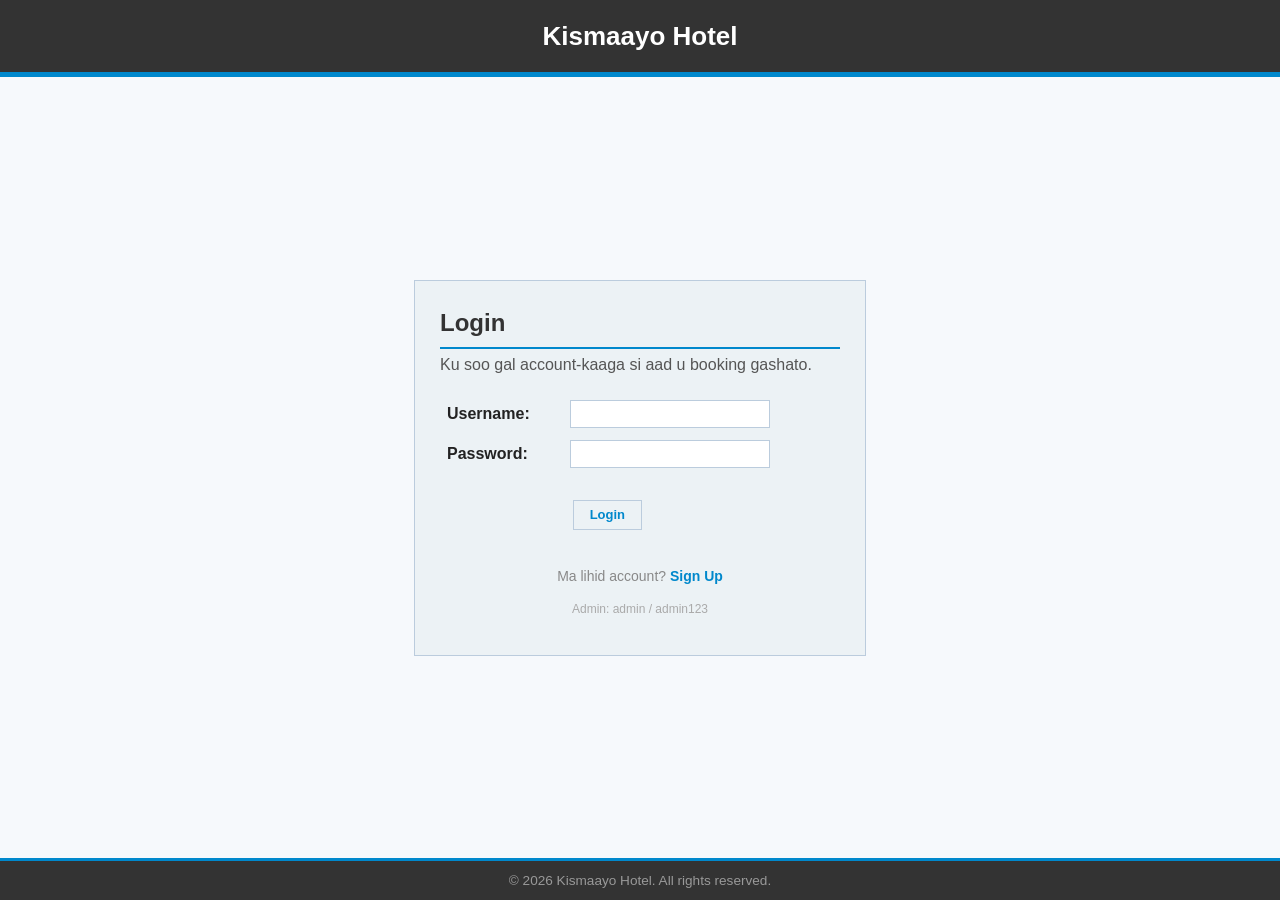
==== index.html @ f12653d6 "🎉 Kismaayo Hotel Reservation System — Full project - Pure Java HTTP server (HotelServer.java, 17 API" ====
<!DOCTYPE html PUBLIC "-//W3C//DTD HTML 4.01 Transitional//EN">
<html>
<head>
    <title>Kismaayo Hotel - Home</title>
    <link rel="stylesheet" href="css/style.css">
</head>
<body>

<script>
if (!localStorage.getItem("hotelUser")) {
    window.location.href = "pages/login.html";
}
</script>

<table class="layout">
<tr><td class="header" colspan="2">Kismaayo Hotel</td></tr>
<tr><td class="nav" colspan="2">
    <a href="index.html" class="active">Home</a>
    <a href="pages/rooms.html">Rooms</a>
    <a href="pages/reservation.html">Book Now</a>
    <a href="pages/dashboard.html">Dashboard</a>
    <a href="pages/admin.html">Admin</a>
    <a href="pages/hotel-info.html">About</a>
    <a href="#" id="logoutBtn">Logout</a>
</td></tr>
<tr>
<td class="sidebar">
    <h3>Quick Links</h3>
    <a href="pages/rooms.html">View Rooms</a>
    <a href="pages/reservation.html">Book a Room</a>
    <a href="pages/dashboard.html">My Bookings</a>
    <a href="pages/hotel-info.html">Hotel Info</a>
    <br>
    <h3>Contact</h3>
    <p style="font-size:13px; color:#555;">
    Phone: +252 61 234 5678<br>
    Email: info@kismaayo.com
    </p>
</td>
<td class="content">

<div class="welcome">
    <h2 id="welcomeMsg">Welcome to Kismaayo Hotel!</h2>
    <p>Hotel-ka ugu fiican magaalada Kismaayo. Qolal raaxo leh, adeeg 24/7.</p>
    <br>
    <a href="pages/rooms.html" class="btn">View Our Rooms</a>
</div>

<table class="room-table">
<tr>
<td style="width:33%;">
    <h3>Luxury Rooms</h3>
    <p style="font-size:13px; color:#555;">Qolal waa weyn oo raaxo leh. TV, AC, WiFi bilaash ah.</p>
</td>
<td style="width:33%;">
    <h3>Easy Booking</h3>
    <p style="font-size:13px; color:#555;">Booking sameyso si fudud. Magacaaga iyo taariikhda oo kaliya.</p>
</td>
<td style="width:33%;">
    <h3>24/7 Service</h3>
    <p style="font-size:13px; color:#555;">Shaqaalaha hotelka diyaar ah 24/7. Nala soo xiriir wakhti kasta.</p>
</td>
</tr>
</table>

</td>
</tr>
<tr><td class="footer" colspan="2">&copy; 2026 Kismaayo Hotel. All rights reserved.</td></tr>
</table>

<script>
var user = JSON.parse(localStorage.getItem("hotelUser"));
if (user) {
    document.getElementById("welcomeMsg").textContent = "Welcome, " + user.name + "!";
}
document.getElementById("logoutBtn").onclick = function() {
    localStorage.removeItem("hotelUser");
    window.location.href = "pages/login.html";
};
</script>

</body>
</html>
---- css/style.css ----
/* ============================================
   Kismaayo Hotel — Arch Linux inspired style
   Clean, minimal, 2007-era table layout
   ============================================ */

/* ---- Reset & Base ---- */
* {
    margin: 0;
    padding: 0;
    line-height: 1.4;
}

html, body {
    height: 100%;
    background: #f6f9fc;
    color: #222;
    font: normal 100% sans-serif;
    margin: 0;
    padding: 0;
}

a {
    text-decoration: none;
}
a:link, a:visited {
    color: #08c;
}
a:hover, a:focus {
    color: #08c;
    text-decoration: underline;
}

p {
    margin: 0.33em 0 1em;
}

/* ---- Main Layout Table (full screen) ---- */
table.layout {
    width: 100%;
    height: 100%;
    margin: 0;
    border-collapse: collapse;
    background: #fff;
    text-align: left;
    border: none;
}

/* ---- Header (Arch navbar look) ---- */
td.header {
    background: #333;
    color: #fff;
    padding: 12px 20px;
    text-align: left;
    font-size: 22px;
    font-weight: bold;
    border-bottom: 5px solid #08c;
    letter-spacing: 0.5px;
}

/* ---- Navigation (right-aligned, Arch style) ---- */
td.nav {
    background: #333;
    padding: 6px 20px;
    text-align: right;
    border-bottom: none;
    font-size: 0;
}

td.nav a {
    color: #999;
    text-decoration: none;
    padding: 5px 12px;
    font-size: 13px;
    font-weight: bold;
    display: inline-block;
}

td.nav a:hover {
    color: #fff;
    text-decoration: underline;
    background: transparent;
}

td.nav a.active {
    color: #fff;
    background: transparent;
}

/* ---- Sidebar (Arch right-column style, but on left) ---- */
td.sidebar {
    width: 280px;
    height: 100%;
    background: #f6f9fc;
    padding: 15px;
    vertical-align: top;
    border-right: 1px solid #dde6ed;
}

td.sidebar h3 {
    color: #333;
    font-size: 15px;
    font-weight: bold;
    border-bottom: 1px solid #bcd;
    padding-bottom: 4px;
    margin: 15px 0 6px 0;
}
td.sidebar h3:first-child {
    margin-top: 0;
}

td.sidebar a {
    color: #08c;
    text-decoration: none;
    display: block;
    padding: 3px 0;
    font-size: 13px;
}
td.sidebar a:hover {
    text-decoration: underline;
}

td.sidebar p {
    color: #555;
    font-size: 13px;
    margin: 0.3em 0;
}

/* ---- Main Content ---- */
td.content {
    height: 100%;
    padding: 15px 20px;
    vertical-align: top;
    font-size: 0.812em; /* Arch default ~13px */
}

td.content h2 {
    color: #333;
    font-size: 1.5em;
    border-bottom: 1px solid #888;
    padding-bottom: 4px;
    margin: 0 0 0.5em 0;
    font-weight: bold;
}

td.content h3 {
    color: #333;
    font-size: 1.25em;
    margin: 0.5em 0 0.3em 0;
    font-weight: bold;
}

td.content h4 {
    font-size: 1.15em;
    margin-top: 0.8em;
}

/* ---- Footer (Arch style, clean & simple) ---- */
td.footer {
    background: #333;
    color: #999;
    padding: 12px 20px;
    text-align: center;
    font-size: 0.85em;
    border-top: 3px solid #08c;
}

/* ---- Hero Welcome Section (Arch box style) ---- */
.welcome {
    background: #ecf2f5;
    border: 1px solid #bcd;
    padding: 15px;
    margin-bottom: 15px;
    text-align: center;
}

.welcome h2 {
    color: #333;
    font-size: 1.5em;
    border: none;
    margin: 0 0 8px 0;
}

.welcome p {
    color: #555;
    font-size: 14px;
}

/* ---- Buttons (Arch minimal style) ---- */
.btn {
    display: inline-block;
    background: #ecf2f5;
    color: #08c;
    padding: 5px 16px;
    text-decoration: none;
    font-weight: bold;
    font-size: 13px;
    border: 1px solid #bcd;
    cursor: pointer;
    font-family: sans-serif;
}

.btn:hover {
    background: #08c;
    color: #fff;
    border-color: #08c;
    text-decoration: none;
}

.btn-small {
    padding: 3px 10px;
    font-size: 12px;
}

.btn-full {
    display: block;
    width: 100%;
    text-align: center;
}

/* ---- Room Cards (Arch box style) ---- */
.room-table {
    width: 100%;
    border-collapse: collapse;
    margin-bottom: 15px;
}

.room-table td {
    border: 1px solid #bcd;
    padding: 10px;
    vertical-align: top;
    background: #ecf2f5;
}

.room-table td.room-img {
    width: 100px;
    background: #08c;
    color: #fff;
    text-align: center;
    font-weight: bold;
    font-size: 16px;
}

.room-table h3 {
    margin: 0 0 5px 0;
    color: #333;
    font-size: 1.2em;
}

.price {
    color: #cc6600;
    font-size: 20px;
    font-weight: bold;
}

.price span {
    font-size: 12px;
    color: #888;
    font-weight: normal;
}

.room-features {
    margin: 8px 0;
    padding-left: 20px;
    font-size: 13px;
}

/* ---- Forms (Arch style) ---- */
.form-table {
    width: 100%;
    border-collapse: collapse;
}

.form-table td {
    padding: 5px 8px;
    font-size: 13px;
}

.form-table td.label {
    width: 130px;
    font-weight: bold;
    color: #333;
}

input, select, textarea {
    padding: 4px 6px;
    border: 1px solid #bcd;
    font-size: 13px;
    font-family: sans-serif;
    background: #fff;
}

input:focus, select:focus, textarea:focus {
    border-color: #08c;
    background: #fff;
}

textarea {
    font-family: sans-serif;
}

/* ---- Data Tables (Arch pretty2 style) ---- */
.data-table {
    width: 100%;
    border-collapse: collapse;
    margin: 10px 0;
    border: 1px solid #bbb;
}

.data-table th {
    background: #eee;
    color: #333;
    padding: 6px 8px;
    border: 1px solid #bbb;
    font-size: 12px;
    font-weight: bold;
}

.data-table td {
    padding: 5px 8px;
    border: 1px dotted #bbb;
    font-size: 13px;
}

.data-table tr:nth-child(odd) {
    background: #fff;
}

.data-table tr:nth-child(even) {
    background: #f6f9fc;
}

.data-table tr:hover {
    background: #ffd;
}

/* ---- Confirmation Box ---- */
.confirm-box {
    background: #ecf2f5;
    border: 2px solid #08c;
    padding: 20px;
    text-align: center;
    margin: 15px 0;
}

.confirm-box h3 {
    color: #08c;
    font-size: 1.4em;
    border: none;
    margin: 0 0 10px 0;
}

/* ---- Error Messages ---- */
.error-msg {
    color: #cc0000;
    font-size: 13px;
    margin: 5px 0;
}

/* ---- Info Box (Arch box style) ---- */
.info-box {
    background: #ecf2f5;
    border: 1px solid #bcd;
    padding: 12px 15px;
    margin: 12px 0;
}

.info-box h3 {
    color: #333;
    border-bottom: 1px solid #bcd;
    padding-bottom: 4px;
    margin-top: 0;
    font-size: 1.1em;
}

/* ---- Quick Links ---- */
.quick-links {
    margin-top: 15px;
}
.quick-links a {
    color: #08c;
    text-decoration: none;
}
.quick-links a:hover {
    text-decoration: underline;
}

/* ---- Login-only Pages (centered, no nav/sidebar) ---- */
table.log-layout {
    width: 100%;
    height: 100%;
    margin: 0;
    border-collapse: collapse;
    background: #f6f9fc;
    border: none;
    text-align: center;
}

table.log-layout td.log-header {
    background: #333;
    color: #fff;
    padding: 18px 20px;
    text-align: center;
    font-size: 26px;
    font-weight: bold;
    border-bottom: 5px solid #08c;
}

table.log-layout td.log-body {
    height: 100%;
    padding: 50px 20px;
    text-align: center;
    vertical-align: middle;
}

table.log-layout td.log-body .log-box {
    display: inline-block;
    text-align: left;
    width: 400px;
    max-width: 90%;
    background: #ecf2f5;
    border: 1px solid #bcd;
    padding: 25px;
    margin: 0 auto;
}

table.log-layout td.log-body .log-box h2 {
    color: #333;
    border-bottom: 1px solid #08c;
}

table.log-layout td.log-body .log-box p {
    color: #555;
}

table.log-layout td.log-footer {
    background: #333;
    color: #999;
    padding: 10px;
    text-align: center;
    font-size: 0.85em;
    border-top: 3px solid #08c;
}

/* ---- Receipt Page Fixes ---- */
.receipt-box {
    background: #fff;
    border: 2px solid #bcd;
    padding: 30px;
    max-width: 500px;
    margin: 0 auto;
}
.receipt-box h2 {
    color: #333;
    border-bottom: 1px solid #08c;
    text-align: center;
}
.receipt-table {
    width: 100%;
    border-collapse: collapse;
    margin: 15px 0;
}
.receipt-table td {
    padding: 6px 10px;
    border-bottom: 1px dotted #bcd;
    font-size: 13px;
}
.receipt-table td.label {
    font-weight: bold;
    color: #333;
    width: 120px;
}

/* ---- Cost Table (reservation slider page) ---- */
.cost-table {
    width: 100%;
    border-collapse: collapse;
    margin: 10px 0;
    border: 1px solid #bbb;
}
.cost-table th {
    background: #eee;
    color: #333;
    padding: 5px 8px;
    border: 1px solid #bbb;
    font-size: 12px;
}
.cost-table td {
    padding: 4px 8px;
    border: 1px dotted #bbb;
    font-size: 13px;
}
.cost-table tr:nth-child(odd) {
    background: #fff;
}
.cost-table tr:nth-child(even) {
    background: #f6f9fc;
}
.cost-table .total-row {
    font-weight: bold;
    background: #ecf2f5 !important;
    font-size: 14px;
    color: #333;
}
.cost-table .free-night {
    color: #336633;
    font-weight: bold;
}

.slider-val {
    display: inline-block;
    font-weight: bold;
    font-size: 18px;
    color: #08c;
    min-width: 30px;
}
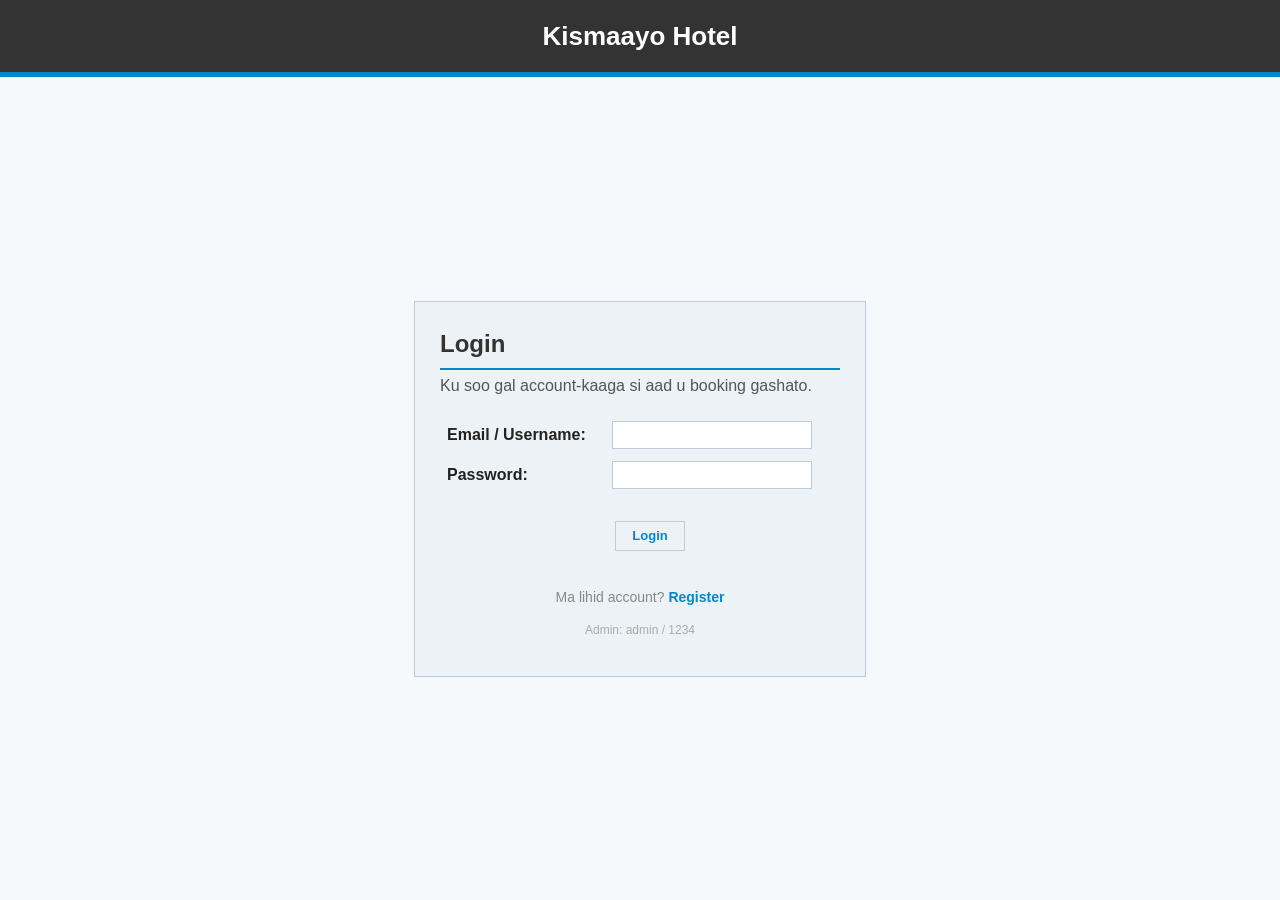
==== commit c2e9b12b: "Add room booking system, email login, logout page, Somali translations & validations - Room selectio" ====
--- a/index.html
+++ b/index.html
@@ -19,9 +19,11 @@
     <a href="pages/rooms.html">Rooms</a>
     <a href="pages/reservation.html">Book Now</a>
     <a href="pages/dashboard.html">Dashboard</a>
-    <a href="pages/admin.html">Admin</a>
+    <a href="pages/admin.html" id="adminLink">Admin</a>
+    <script>if(localStorage.hotelUser){var u=JSON.parse(localStorage.hotelUser);if(!u.isAdmin){document.getElementById('adminLink').style.display='none'}}</script>
     <a href="pages/hotel-info.html">About</a>
-    <a href="#" id="logoutBtn">Logout</a>
+    <a href="pages/logout.html" id="logoutLink">Logout</a>
+    <script>if(!localStorage.getItem('hotelUser')){document.getElementById('logoutLink').style.display='none'}</script>
 </td></tr>
 <tr>
 <td class="sidebar">
@@ -33,7 +35,7 @@
     <br>
     <h3>Contact</h3>
     <p style="font-size:13px; color:#555;">
-    Phone: +252 61 234 5678<br>
+    Phone: 617939022<br>
     Email: info@kismaayo.com
     </p>
 </td>
@@ -65,7 +67,6 @@
 
 </td>
 </tr>
-<tr><td class="footer" colspan="2">&copy; 2026 Kismaayo Hotel. All rights reserved.</td></tr>
 </table>
 
 <script>
@@ -73,10 +74,7 @@
 if (user) {
     document.getElementById("welcomeMsg").textContent = "Welcome, " + user.name + "!";
 }
-document.getElementById("logoutBtn").onclick = function() {
-    localStorage.removeItem("hotelUser");
-    window.location.href = "pages/login.html";
-};
+// Logout handled by pages/logout.html
 </script>
 
 </body>
